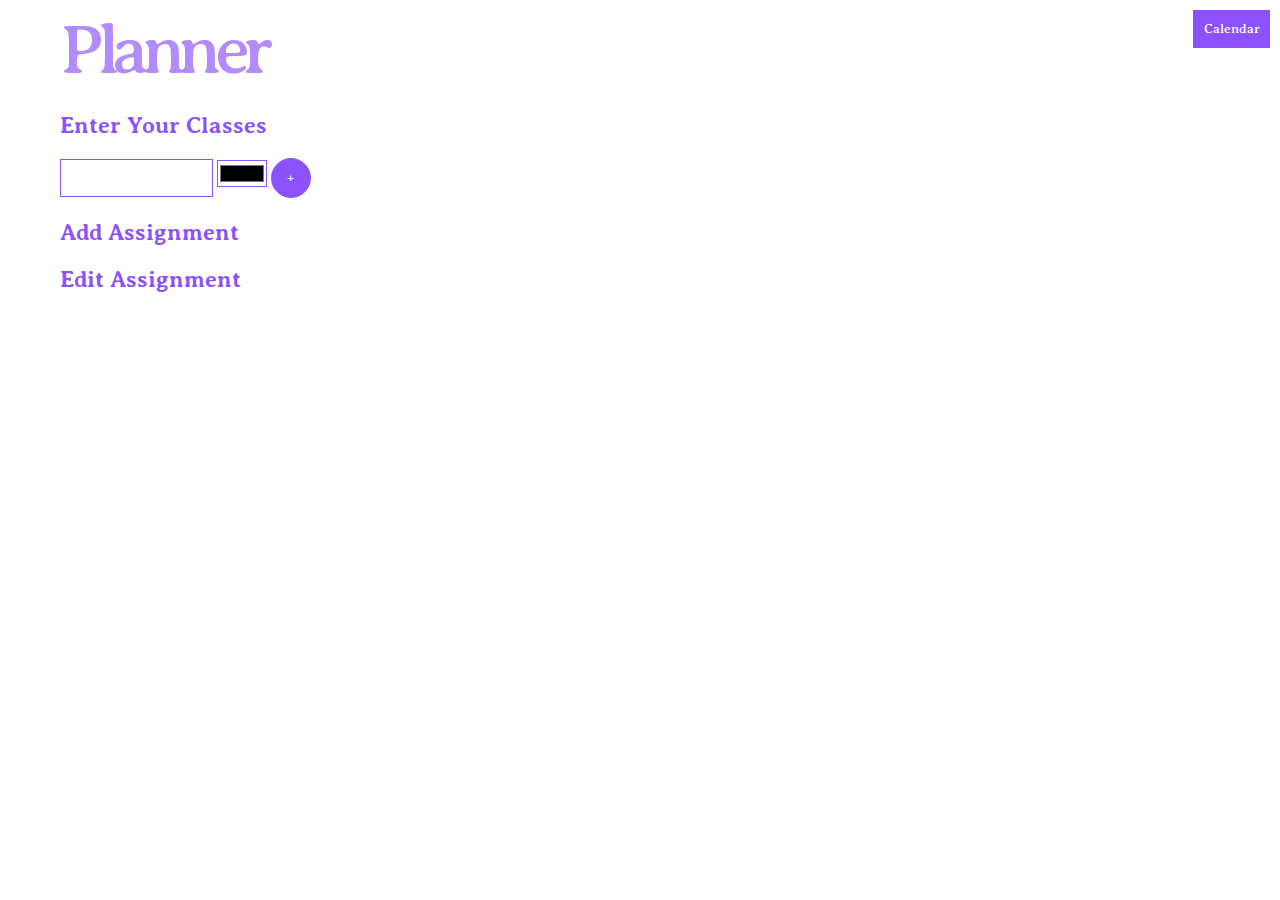
==== index.html @ 16aff750 "Update index.html" ====
<!DOCTYPE html>
<html lang="en">
<head>
<meta charset="UTF-8">
<meta name="viewport" content="width=device-width, initial-scale=1.0">
<link rel="preconnect" href="https://fonts.googleapis.com">
<link rel="preconnect" href="https://fonts.gstatic.com" crossorigin>
<link href="https://fonts.googleapis.com/css2?family=Reddit+Mono:wght@200..900&display=swap" rel="stylesheet">
<link rel="preconnect" href="https://fonts.googleapis.com">
<link rel="preconnect" href="https://fonts.gstatic.com" crossorigin>
<link href="https://fonts.googleapis.com/css2?family=Averia+Serif+Libre:ital,wght@0,300;0,400;0,700;1,300;1,400;1,700&display=swap" rel="stylesheet">


<title>Planner</title>
<style>
    body, input, select, button{ font-family: Averia Serif Libre, sans-serif; color: white;}
    .averia-serif libre-regular {
        font-family: "Averia Serif Libre", serif;
        font-weight: 400;
        font-style: normal;
        }
    input{
        border: 1px solid #8C52FF;
        fill-opacity: 0%;
        background-color: transparent;
        padding: 10px;
        color: white;
    }
    button{
        border: 1px solid #8C52FF;
        fill-opacity: 0%;
        background-color: #8C52FF;
        padding: 10px;
        color: white;
    }
    input::placeholder{
        color: white;
        opacity: 80%;
    }
    body {
        margin-left: 60px;
        background-image: url('bg.png');
        background-size:cover; 
        background-position: center; 
        background-repeat: no-repeat; 
        background-attachment: fixed; 
        margin-bottom: 100px;
    }
    .assignment { margin-bottom: 15px; }
    table { width: 90%;margin: 0 auto; border-collapse: collapse;border: 2px solid #8C52FF; }
    th { border: 2px solid #8C52FF; padding: 8px; text-align: left;}
    td { border: 0px solid #ddd; padding: 8px; text-align: left; }
    th {background-color: #8c52ff17; }
    .edit-icon, .delete-icon { 
    cursor: pointer; 
    margin-left: 0px; 
    width: 18px; 
    height: 18px; 
    }
    h2 {
        font-size: 23px;
    }
    #classesList{
        margin-top: 20px;
        color:white;
    }
    .top-right {
        position: absolute;
        top: 10px;
        right: 10px;
    }
    .addButton{
        border-radius: 100px;
    height: 40px;
    width: 40px;
    }
    #classSelect{
        border: 1px solid #8C52FF;
        background-color: rgba(55, 32, 100, 0.5);
        
        padding: 10px;
        color: white;
    }
    .selectBut{
        border: 1px solid #8C52FF;
        background-color: rgba(55, 32, 100, 0.5);
        
        padding: 10px;
        color: white;
    }
</style>
</head>
<body>  
<a href="calendar.html" class="top-right"><button>Calendar</button></a>
<a id="Title" style="
color: #b28bff;
font-size: 70px;
letter-spacing: -6.5px;
margin-top:60px;
">Planner</a>
<h2 style="color: #8C52FF;">Enter Your Classes</h2>

<form id="classForm">
    <input type="text" id="className" placeholder="Class Name" required>
    <input type="color" id="classColor"style="padding:0px;" required>
    <button class="addButton" type="submit">+</button>
</form>
<div id="classesList"></div>

<h2 style="color: #8C52FF;">Add Assignment</h2>
<form id="assignmentForm" style="display:none;">
    <input type="text" id="assignmentName" placeholder="Assignment Name" required>
    <input type="date" id="dueDate" required>
    <input type="time" id="dueTime" required> <!-- Modified: Remove default value -->
    <select id="classSelect" class="selectbut"></select>
    <button class="addButton" type="submit">+</button>
</form>

<!-- Add Assignment Edit Form -->
<h2 style="color: #8C52FF;">Edit Assignment</h2>
<form id="editAssignmentForm" style="display:none;">
    <input type="text" id="editAssignmentName" placeholder="Assignment Name" required>
    <input type="date" id="editDueDate" required>
    <input type="time" id="editDueTime" required>
    <select id="editClassSelect" class="selectBut"></select>
    <button class="saveButton" type="submit">Save Changes</button>
</form>

<table id="assignmentsTable" style="display:none;margin-top: 50px;">
    <tr>
        <th>Assignment</th>
        <th>Due Date</th>
        <th>Class</th>
        <th>Actions</th>
    </tr>
</table>

<script>
let classes = JSON.parse(localStorage.getItem('classes')) || [];
let assignments = JSON.parse(localStorage.getItem('assignments')) || [];
function formatDate(dateString) {
    const daysOfWeek = ["Sunday", "Monday", "Tuesday", "Wednesday", "Thursday", "Friday", "Saturday"];
    const months = ["January", "February", "March", "April", "May", "June", "July", "August", "September", "October", "November", "December"];

    const date = new Date(dateString);
    const dayOfWeek = daysOfWeek[date.getDay()];
    const monthName = months[date.getMonth()];
    const dayOfMonth = date.getDate();
    const year = date.getFullYear();

    // Convert 24-hour time to 12-hour format
    let hours = date.getHours();
    const minutes = date.getMinutes().toString().padStart(2, '0');
    const ampm = hours >= 12 ? 'PM' : 'AM';
    hours = hours % 12;
    hours = hours ? hours : 12; // the hour '0' should be '12'

    return `${dayOfWeek}, ${monthName} ${dayOfMonth}, ${year} at ${hours}:${minutes} ${ampm}`;
}

function updateClassSelect() {
    const select = document.getElementById('classSelect');
    const editSelect = document.getElementById('editClassSelect'); // New: Get edit form select element
    select.innerHTML = classes.map(c => `<option value="${c.name}" style="color: ${c.color};">${c.name}</option>`).join('');
    editSelect.innerHTML = classes.map(c => `<option value="${c.name}" style="color: ${c.color};">${c.name}</option>`).join(''); // New: Populate edit form select
}

function updateClassesList() {
    const list = document.getElementById('classesList');
    list.innerHTML = classes.map((c, index) => `<div class="class-entry" style="text-decoration: underline;
    text-decoration-color: ${c.color}; 
    text-decoration-thickness: 2px;
    text-underline-offset: 3px;">${c.name}
        <img src="icons/edit_icon_white.png" class="edit-icon" onclick="editClass(${index})">
        <img src="icons/delete_icon_white.png" class="delete-icon" onclick="deleteClass(${index})">
    </div>`).join('');
    updateClassSelect();
}

function hexToRGBA(hex, opacity) {
    let r = 0, g = 0, b = 0;
    // 3 digits
    if (hex.length == 4) {
        r = parseInt(hex[1] + hex[1], 16);
        g = parseInt(hex[2] + hex[2], 16);
        b = parseInt(hex[3] + hex[3], 16);
    }
    // 6 digits
    else if (hex.length == 7) {
        r = parseInt(hex[1] + hex[2], 16);
        g = parseInt(hex[3] + hex[4], 16);
        b = parseInt(hex[5] + hex[6], 16);
    }
    return `rgba(${r}, ${g}, ${b}, ${opacity})`;
}

function updateAssignmentsTable() {
    const table = document.getElementById('assignmentsTable');
    if (assignments.length > 0) {
        table.style.display = '';
        table.innerHTML = '<tr><th>Assignment</th><th>Due Date</th><th>Class</th><th>Actions</th></tr>' +
            assignments.sort((a, b) => new Date(a.dueDate) - new Date(b.dueDate))
            .map((a, index) => `<tr>
    <td><span class="text-style" style="text-decoration: underline;
    text-decoration-color: ${a.color}; 
    text-decoration-thickness: 2px;
    text-underline-offset: 3px; "">${a.name}</span></td>
    <td><span class="text-style" style="text-decoration: underline;
    text-decoration-color: ${a.color}; 
    text-decoration-thickness: 2px;
    text-underline-offset: 3px; " ">${formatDate(a.dueDate)}</span></td>
    <td><span class="text-style" style="background-color: ${hexToRGBA(a.color, 0.6)};
         border-radius: 15px;padding: 5px;border= 2px solid ${a.color};padding-left: 10px; 
             padding-right: 10px;">${a.className}</span></td>
    <td>
        <img src="icons/edit_icon_white.png" class="edit-icon" onclick="editAssignment(${index})">
        <img src="icons/delete_icon_white.png" class="delete-icon" onclick="deleteAssignment(${index})">
    </td>
</tr>`).join('');
    } else {
        table.style.display = 'none';
    }
}

function editClass(index) {
    const className = prompt("Edit class name:", classes[index].name);
    const classColor = prompt("Edit class color (hex format):", classes[index].color);
    if (className !== null && classColor !== null) {
        classes[index] = { name: className, color: classColor };
        localStorage.setItem('classes', JSON.stringify(classes));
        updateClassesList();
        updateAssignmentsTable();
    }
}

function deleteClass(index) {
    if (confirm("Are you sure you want to delete this class?")) {
        classes.splice(index, 1);
        localStorage.setItem('classes', JSON.stringify(classes));
        updateClassesList();
        updateAssignmentsTable();
    }
}

// New: Function to populate the edit form with assignment details
function populateEditForm(index) {
    const assignment = assignments[index];
    document.getElementById('editAssignmentName').value = assignment.name;
    const [dueDate, dueTime] = assignment.dueDate.split('T'); // Split combined datetime string into date and time
    document.getElementById('editDueDate').value = dueDate;
    document.getElementById('editDueTime').value = dueTime;
    document.getElementById('editClassSelect').value = assignment.className;
}

function editAssignment(index) {
    // New: Populate the edit form with assignment details
    populateEditForm(index);
    document.getElementById('editAssignmentForm').setAttribute('data-index', index);
    document.getElementById('editAssignmentForm').style.display = ''; // Show the edit form
}

document.getElementById('classForm').addEventListener('submit', function(e) {
    e.preventDefault();
    const name = document.getElementById('className').value;
    const color = document.getElementById('classColor').value;
    classes.push({name, color});
    localStorage.setItem('classes', JSON.stringify(classes));
    updateClassSelect();
    updateClassesList();
    document.getElementById('assignmentForm').style.display = '';
    this.reset();
});

document.getElementById('assignmentForm').addEventListener('submit', function(e) {
    e.preventDefault();
    const name = document.getElementById('assignmentName').value;
    const dueDate = document.getElementById('dueDate').value;
    const dueTime = document.getElementById('dueTime').value;
    const className = document.getElementById('classSelect').value;
    const classColor = classes.find(c => c.name === className).color;
    const startDateTime = `${dueDate}T${dueTime}`;
    assignments.push({name, dueDate: startDateTime, className, color: classColor});
    localStorage.setItem('assignments', JSON.stringify(assignments));
    updateAssignmentsTable();
    this.reset();
});

// New: Function to handle form submission for editing assignments
document.getElementById('editAssignmentForm').addEventListener('submit', function(e) {
    e.preventDefault();
    const index = this.getAttribute('data-index');
    const name = document.getElementById('editAssignmentName').value;
    const dueDate = document.getElementById('editDueDate').value;
    const dueTime = document.getElementById('editDueTime').value;
    const className = document.getElementById('editClassSelect').value;
    const classColor = classes.find(c => c.name === className).color;
    const startDateTime = `${dueDate}T${dueTime}`;
    
    // Update the assignment
    assignments[index] = { name, dueDate: startDateTime, className, color: classColor };
    localStorage.setItem('assignments', JSON.stringify(assignments));
    updateAssignmentsTable();
    this.reset();
    this.style.display = 'none'; // Hide the edit form after submission
});

window.onload = function() {
    if (classes.length > 0) {
        document.getElementById('assignmentForm').style.display = '';
        updateClassSelect();
        updateClassesList();
    }
    updateAssignmentsTable();
};

</script>

</body>
</html>
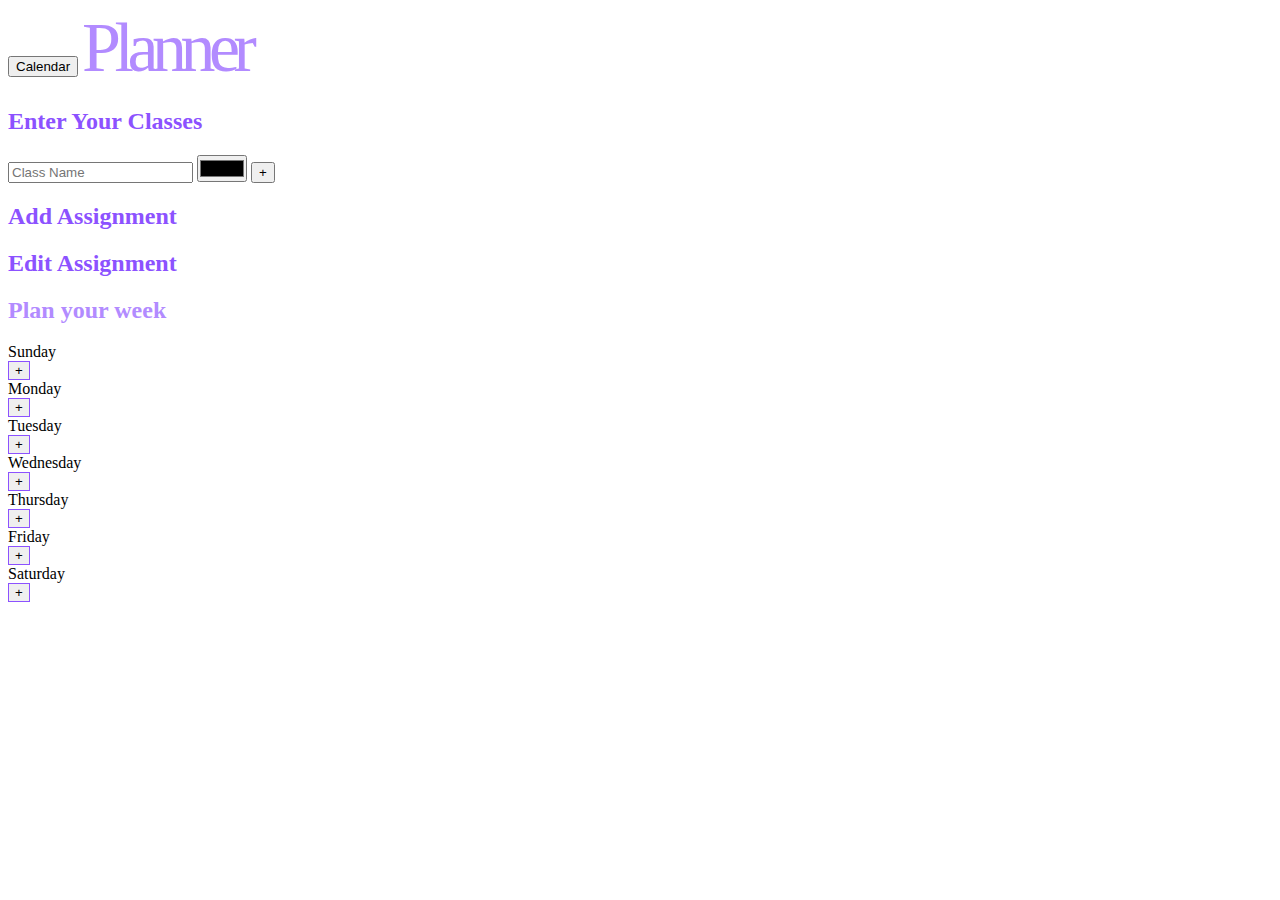
==== commit 0991cd28: "Update index.html" ====
--- a/index.html
+++ b/index.html
@@ -3,6 +3,7 @@
 <head>
 <meta charset="UTF-8">
 <meta name="viewport" content="width=device-width, initial-scale=1.0">
+<link rel="stylesheet" href="styles.css">
 <link rel="preconnect" href="https://fonts.googleapis.com">
 <link rel="preconnect" href="https://fonts.gstatic.com" crossorigin>
 <link href="https://fonts.googleapis.com/css2?family=Reddit+Mono:wght@200..900&display=swap" rel="stylesheet">
@@ -12,83 +13,7 @@
 
 
 <title>Planner</title>
-<style>
-    body, input, select, button{ font-family: Averia Serif Libre, sans-serif; color: white;}
-    .averia-serif libre-regular {
-        font-family: "Averia Serif Libre", serif;
-        font-weight: 400;
-        font-style: normal;
-        }
-    input{
-        border: 1px solid #8C52FF;
-        fill-opacity: 0%;
-        background-color: transparent;
-        padding: 10px;
-        color: white;
-    }
-    button{
-        border: 1px solid #8C52FF;
-        fill-opacity: 0%;
-        background-color: #8C52FF;
-        padding: 10px;
-        color: white;
-    }
-    input::placeholder{
-        color: white;
-        opacity: 80%;
-    }
-    body {
-        margin-left: 60px;
-        background-image: url('bg.png');
-        background-size:cover; 
-        background-position: center; 
-        background-repeat: no-repeat; 
-        background-attachment: fixed; 
-        margin-bottom: 100px;
-    }
-    .assignment { margin-bottom: 15px; }
-    table { width: 90%;margin: 0 auto; border-collapse: collapse;border: 2px solid #8C52FF; }
-    th { border: 2px solid #8C52FF; padding: 8px; text-align: left;}
-    td { border: 0px solid #ddd; padding: 8px; text-align: left; }
-    th {background-color: #8c52ff17; }
-    .edit-icon, .delete-icon { 
-    cursor: pointer; 
-    margin-left: 0px; 
-    width: 18px; 
-    height: 18px; 
-    }
-    h2 {
-        font-size: 23px;
-    }
-    #classesList{
-        margin-top: 20px;
-        color:white;
-    }
-    .top-right {
-        position: absolute;
-        top: 10px;
-        right: 10px;
-    }
-    .addButton{
-        border-radius: 100px;
-    height: 40px;
-    width: 40px;
-    }
-    #classSelect{
-        border: 1px solid #8C52FF;
-        background-color: rgba(55, 32, 100, 0.5);
-        
-        padding: 10px;
-        color: white;
-    }
-    .selectBut{
-        border: 1px solid #8C52FF;
-        background-color: rgba(55, 32, 100, 0.5);
-        
-        padding: 10px;
-        color: white;
-    }
-</style>
+
 </head>
 <body>  
 <a href="calendar.html" class="top-right"><button>Calendar</button></a>
@@ -126,7 +51,7 @@
     <button class="saveButton" type="submit">Save Changes</button>
 </form>
 
-<table id="assignmentsTable" style="display:none;margin-top: 50px;">
+<table id="assignmentsTable" style="display:none;margin-top: 50px;margin-bottom: 50px;">
     <tr>
         <th>Assignment</th>
         <th>Due Date</th>
@@ -134,186 +59,153 @@
         <th>Actions</th>
     </tr>
 </table>
-
-<script>
-let classes = JSON.parse(localStorage.getItem('classes')) || [];
-let assignments = JSON.parse(localStorage.getItem('assignments')) || [];
-function formatDate(dateString) {
-    const daysOfWeek = ["Sunday", "Monday", "Tuesday", "Wednesday", "Thursday", "Friday", "Saturday"];
-    const months = ["January", "February", "March", "April", "May", "June", "July", "August", "September", "October", "November", "December"];
-
-    const date = new Date(dateString);
-    const dayOfWeek = daysOfWeek[date.getDay()];
-    const monthName = months[date.getMonth()];
-    const dayOfMonth = date.getDate();
-    const year = date.getFullYear();
-
-    // Convert 24-hour time to 12-hour format
-    let hours = date.getHours();
-    const minutes = date.getMinutes().toString().padStart(2, '0');
-    const ampm = hours >= 12 ? 'PM' : 'AM';
-    hours = hours % 12;
-    hours = hours ? hours : 12; // the hour '0' should be '12'
-
-    return `${dayOfWeek}, ${monthName} ${dayOfMonth}, ${year} at ${hours}:${minutes} ${ampm}`;
-}
-
-function updateClassSelect() {
-    const select = document.getElementById('classSelect');
-    const editSelect = document.getElementById('editClassSelect'); // New: Get edit form select element
-    select.innerHTML = classes.map(c => `<option value="${c.name}" style="color: ${c.color};">${c.name}</option>`).join('');
-    editSelect.innerHTML = classes.map(c => `<option value="${c.name}" style="color: ${c.color};">${c.name}</option>`).join(''); // New: Populate edit form select
-}
-
-function updateClassesList() {
-    const list = document.getElementById('classesList');
-    list.innerHTML = classes.map((c, index) => `<div class="class-entry" style="text-decoration: underline;
-    text-decoration-color: ${c.color}; 
-    text-decoration-thickness: 2px;
-    text-underline-offset: 3px;">${c.name}
-        <img src="icons/edit_icon_white.png" class="edit-icon" onclick="editClass(${index})">
-        <img src="icons/delete_icon_white.png" class="delete-icon" onclick="deleteClass(${index})">
-    </div>`).join('');
-    updateClassSelect();
-}
-
-function hexToRGBA(hex, opacity) {
-    let r = 0, g = 0, b = 0;
-    // 3 digits
-    if (hex.length == 4) {
-        r = parseInt(hex[1] + hex[1], 16);
-        g = parseInt(hex[2] + hex[2], 16);
-        b = parseInt(hex[3] + hex[3], 16);
-    }
-    // 6 digits
-    else if (hex.length == 7) {
-        r = parseInt(hex[1] + hex[2], 16);
-        g = parseInt(hex[3] + hex[4], 16);
-        b = parseInt(hex[5] + hex[6], 16);
-    }
-    return `rgba(${r}, ${g}, ${b}, ${opacity})`;
-}
-
-function updateAssignmentsTable() {
-    const table = document.getElementById('assignmentsTable');
-    if (assignments.length > 0) {
-        table.style.display = '';
-        table.innerHTML = '<tr><th>Assignment</th><th>Due Date</th><th>Class</th><th>Actions</th></tr>' +
-            assignments.sort((a, b) => new Date(a.dueDate) - new Date(b.dueDate))
-            .map((a, index) => `<tr>
-    <td><span class="text-style" style="text-decoration: underline;
-    text-decoration-color: ${a.color}; 
-    text-decoration-thickness: 2px;
-    text-underline-offset: 3px; "">${a.name}</span></td>
-    <td><span class="text-style" style="text-decoration: underline;
-    text-decoration-color: ${a.color}; 
-    text-decoration-thickness: 2px;
-    text-underline-offset: 3px; " ">${formatDate(a.dueDate)}</span></td>
-    <td><span class="text-style" style="background-color: ${hexToRGBA(a.color, 0.6)};
-         border-radius: 15px;padding: 5px;border= 2px solid ${a.color};padding-left: 10px; 
-             padding-right: 10px;">${a.className}</span></td>
-    <td>
-        <img src="icons/edit_icon_white.png" class="edit-icon" onclick="editAssignment(${index})">
-        <img src="icons/delete_icon_white.png" class="delete-icon" onclick="deleteAssignment(${index})">
-    </td>
-</tr>`).join('');
-    } else {
-        table.style.display = 'none';
-    }
-}
-
-function editClass(index) {
-    const className = prompt("Edit class name:", classes[index].name);
-    const classColor = prompt("Edit class color (hex format):", classes[index].color);
-    if (className !== null && classColor !== null) {
-        classes[index] = { name: className, color: classColor };
-        localStorage.setItem('classes', JSON.stringify(classes));
-        updateClassesList();
-        updateAssignmentsTable();
-    }
-}
-
-function deleteClass(index) {
-    if (confirm("Are you sure you want to delete this class?")) {
-        classes.splice(index, 1);
-        localStorage.setItem('classes', JSON.stringify(classes));
-        updateClassesList();
-        updateAssignmentsTable();
-    }
-}
-
-// New: Function to populate the edit form with assignment details
-function populateEditForm(index) {
-    const assignment = assignments[index];
-    document.getElementById('editAssignmentName').value = assignment.name;
-    const [dueDate, dueTime] = assignment.dueDate.split('T'); // Split combined datetime string into date and time
-    document.getElementById('editDueDate').value = dueDate;
-    document.getElementById('editDueTime').value = dueTime;
-    document.getElementById('editClassSelect').value = assignment.className;
-}
-
-function editAssignment(index) {
-    // New: Populate the edit form with assignment details
-    populateEditForm(index);
-    document.getElementById('editAssignmentForm').setAttribute('data-index', index);
-    document.getElementById('editAssignmentForm').style.display = ''; // Show the edit form
-}
-
-document.getElementById('classForm').addEventListener('submit', function(e) {
-    e.preventDefault();
-    const name = document.getElementById('className').value;
-    const color = document.getElementById('classColor').value;
-    classes.push({name, color});
-    localStorage.setItem('classes', JSON.stringify(classes));
-    updateClassSelect();
-    updateClassesList();
-    document.getElementById('assignmentForm').style.display = '';
-    this.reset();
-});
-
-document.getElementById('assignmentForm').addEventListener('submit', function(e) {
-    e.preventDefault();
-    const name = document.getElementById('assignmentName').value;
-    const dueDate = document.getElementById('dueDate').value;
-    const dueTime = document.getElementById('dueTime').value;
-    const className = document.getElementById('classSelect').value;
-    const classColor = classes.find(c => c.name === className).color;
-    const startDateTime = `${dueDate}T${dueTime}`;
-    assignments.push({name, dueDate: startDateTime, className, color: classColor});
-    localStorage.setItem('assignments', JSON.stringify(assignments));
-    updateAssignmentsTable();
-    this.reset();
-});
-
-// New: Function to handle form submission for editing assignments
-document.getElementById('editAssignmentForm').addEventListener('submit', function(e) {
-    e.preventDefault();
-    const index = this.getAttribute('data-index');
-    const name = document.getElementById('editAssignmentName').value;
-    const dueDate = document.getElementById('editDueDate').value;
-    const dueTime = document.getElementById('editDueTime').value;
-    const className = document.getElementById('editClassSelect').value;
-    const classColor = classes.find(c => c.name === className).color;
-    const startDateTime = `${dueDate}T${dueTime}`;
-    
-    // Update the assignment
-    assignments[index] = { name, dueDate: startDateTime, className, color: classColor };
-    localStorage.setItem('assignments', JSON.stringify(assignments));
-    updateAssignmentsTable();
-    this.reset();
-    this.style.display = 'none'; // Hide the edit form after submission
-});
-
-window.onload = function() {
-    if (classes.length > 0) {
-        document.getElementById('assignmentForm').style.display = '';
-        updateClassSelect();
-        updateClassesList();
-    }
-    updateAssignmentsTable();
-};
-
-</script>
-
+<h2 style="color: #b28bff;" class="underline">Plan your week</h2>
+<div class="weekContainer">
+    <div class="dayColumn" id="sunday">
+        <div class="dayHeader">
+            <div class="gradient">Sunday</div>
+            <button class="addTaskButton" style="border: 1px solid #8C52FF;" id="showAddTaskFormSunday">+</button>
+        </div>
+        <div class="tasksList"></div>
+        <div class="addTaskContainer" id="addTaskContainerSunday" style="display: none;">
+            <input type="text" placeholder="Custom Task" class="customTaskInput">
+            <select class="assignmentDropdown" id="sundayDropdown">
+                <option value="">Select Assignment</option>
+                <!-- Assignment options go here -->
+            </select>
+            <div class="dayHeader">
+            <button type="button" style="border: 1px solid #8C52FF;" onclick="addTaskToDay('sunday')">+</button>
+            <button type="button" style="border: 1px solid #8C52FF;" class="hideButton" onclick="hideAddTaskForm('Sunday')">^</button> 
+        </div>
+        </div>
+    </div>
+
+    <!-- Monday -->
+    <div class="dayColumn" id="monday">
+        <div class="dayHeader">
+            <div class="gradient">Monday</div>
+            <button class="addTaskButton" style="border: 1px solid #8C52FF;" id="showAddTaskFormMonday">+</button>
+            
+        </div>
+        <div class="tasksList"></div>
+        <div class="addTaskContainer" id="addTaskContainerMonday" style="display: none;">
+            <input type="text" placeholder="Custom Task" class="customTaskInput">
+            <select class="assignmentDropdown" id="mondayDropdown">
+                <option value="">Select Assignment</option>
+                <!-- Assignment options go here -->
+            </select>
+            <div class="dayHeader">
+            <button type="button" style="border: 1px solid #8C52FF;" onclick="addTaskToDay('monday')">+</button>
+        <button type="button" style="border: 1px solid #8C52FF;" class="hideButton" onclick="hideAddTaskForm('Monday')">^</button> 
+    </div>
+        </div>
+    </div>
+
+    <!-- Repeat for each day of the week -->
+    <!-- Tuesday -->
+    <div class="dayColumn" id="tuesday">
+        <div class="dayHeader">
+            <div class="gradient">Tuesday</div>
+            <button class="addTaskButton" style="border: 1px solid #8C52FF;" id="showAddTaskFormTuesday">+</button>
+            
+        </div>
+        <div class="tasksList"></div>
+        <div class="addTaskContainer" id="addTaskContainerTuesday" style="display: none;">
+            <input type="text" placeholder="Custom Task" class="customTaskInput">
+            <select class="assignmentDropdown" id="tuesdayDropdown">
+                <option value="">Select Assignment</option>
+                <!-- Assignment options go here -->
+            </select>
+            <div class="dayHeader">
+            <button type="button" style="border: 1px solid #8C52FF;" onclick="addTaskToDay('tuesday')">+</button>
+            <button type="button" style="border: 1px solid #8C52FF;" class="hideButton" onclick="hideAddTaskForm('Tuesday')">^</button> 
+        </div>
+        </div>
+    </div>
+
+    <!-- Wednesday -->
+    <div class="dayColumn" id="wednesday">
+        <div class="dayHeader">
+            <div class="gradient">Wednesday</div>
+            <button class="addTaskButton" style="border: 1px solid #8C52FF;" id="showAddTaskFormWednesday">+</button>
+        </div>
+        <div class="tasksList"></div>
+        <div class="addTaskContainer" id="addTaskContainerWednesday" style="display: none;">
+            <input type="text" placeholder="Custom Task" class="customTaskInput">
+            <select class="assignmentDropdown" id="wednesdayDropdown">
+                <option value="">Select Assignment</option>
+                <!-- Assignment options go here -->
+            </select>
+            <div class="dayHeader">
+            <button type="button" style="border: 1px solid #8C52FF;" onclick="addTaskToDay('wednesday')">+</button>
+            <button type="button" style="border: 1px solid #8C52FF;" class="hideButton" onclick="hideAddTaskForm('Wednesday')">^</button> 
+        </div>
+        </div>
+    </div>
+
+    <!-- Thursday -->
+    <div class="dayColumn" id="thursday">
+        <div class="dayHeader">
+            <div class="gradient">Thursday</div>
+            <button class="addTaskButton" style="border: 1px solid #8C52FF;" id="showAddTaskFormThursday">+</button>
+        </div>
+        <div class="tasksList"></div>
+        <div class="addTaskContainer" id="addTaskContainerThursday" style="display: none;">
+            <input type="text" placeholder="Custom Task" class="customTaskInput">
+            <select class="assignmentDropdown" id="thursdayDropdown">
+                <option value="">Select Assignment</option>
+                <!-- Assignment options go here -->
+            </select>
+            <div class="dayHeader">
+            <button type="button" style="border: 1px solid #8C52FF;" onclick="addTaskToDay('thursday')">+</button>
+            <button type="button" style="border: 1px solid #8C52FF;" class="hideButton" onclick="hideAddTaskForm('Thursday')">^</button> 
+        </div>
+        </div>
+    </div>
+
+    <!-- Friday -->
+    <div class="dayColumn" id="friday">
+        <div class="dayHeader">
+            <div class="gradient">Friday</div>
+            <button class="addTaskButton" style="border: 1px solid #8C52FF;" id="showAddTaskFormFriday">+</button>
+            
+        </div>
+        <div class="tasksList"></div>
+        <div class="addTaskContainer" id="addTaskContainerFriday" style="display: none;">
+            <input type="text" placeholder="Custom Task" class="customTaskInput">
+            <select class="assignmentDropdown" id="fridayDropdown">
+                <option value="">Select Assignment</option>
+                <!-- Assignment options go here -->
+            </select>
+            <div class="dayHeader">
+            <button type="button" style="border: 1px solid #8C52FF;" onclick="addTaskToDay('friday')">+</button>
+            <button type="button" style="border: 1px solid #8C52FF;" class="hideButton" onclick="hideAddTaskForm('Friday')">^</button> 
+        </div>
+    </div>
+    </div>
+
+    <!-- Saturday -->
+    <div class="dayColumn" id="saturday">
+        <div class="dayHeader">
+            <div class="gradient">Saturday</div>
+            <button class="addTaskButton" style="border: 1px solid #8C52FF;" id="showAddTaskFormSaturday">+</button>
+            
+        </div>
+        <div class="tasksList"></div>
+        <div class="addTaskContainer" id="addTaskContainerSaturday" style="display: none;">
+            <input type="text" placeholder="Custom Task" class="customTaskInput">
+            <select class="assignmentDropdown" id="saturdayDropdown">
+                <option value="">Select Assignment</option>
+                <!-- Assignment options go here -->
+            </select>
+            <div class="dayHeader">
+            <button type="button" style="border: 1px solid #8C52FF;" onclick="addTaskToDay('saturday')">+</button>
+            <button type="button" style="border: 1px solid #8C52FF;" class="hideButton" onclick="hideAddTaskForm('Saturday')">^</button> 
+        </div>
+    </div>
+    </div>
+</div>
+
+<script src="script.js"></script>
 </body>
 </html>
